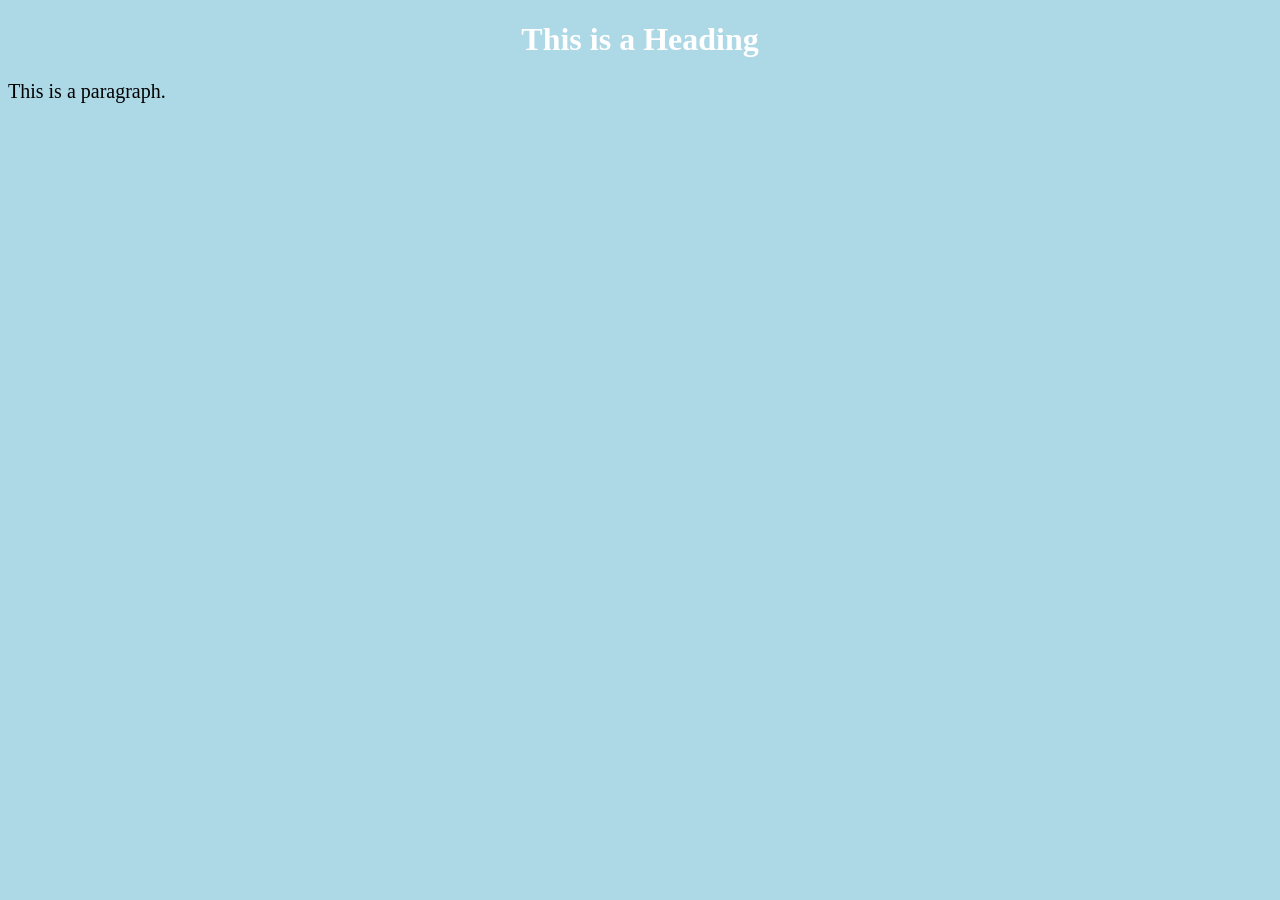
==== page2.html @ 0085a4c2 "add css styles" ====
<!DOCTYPE html>
<html>
	<head>
	<title>Page Title</title>
                <style>
                        body {
                          background-color: lightblue;
                        }

                        h1 {
                          color: white;
                          text-align: center;
                        }

                        p {
                          font-family: verdana;
                          font-size: 20px;
                        }
                </style>
	</head>
	<body>
		<h1>This is a Heading</h1>
		<p>This is a paragraph.</p>
	</body>
</html>
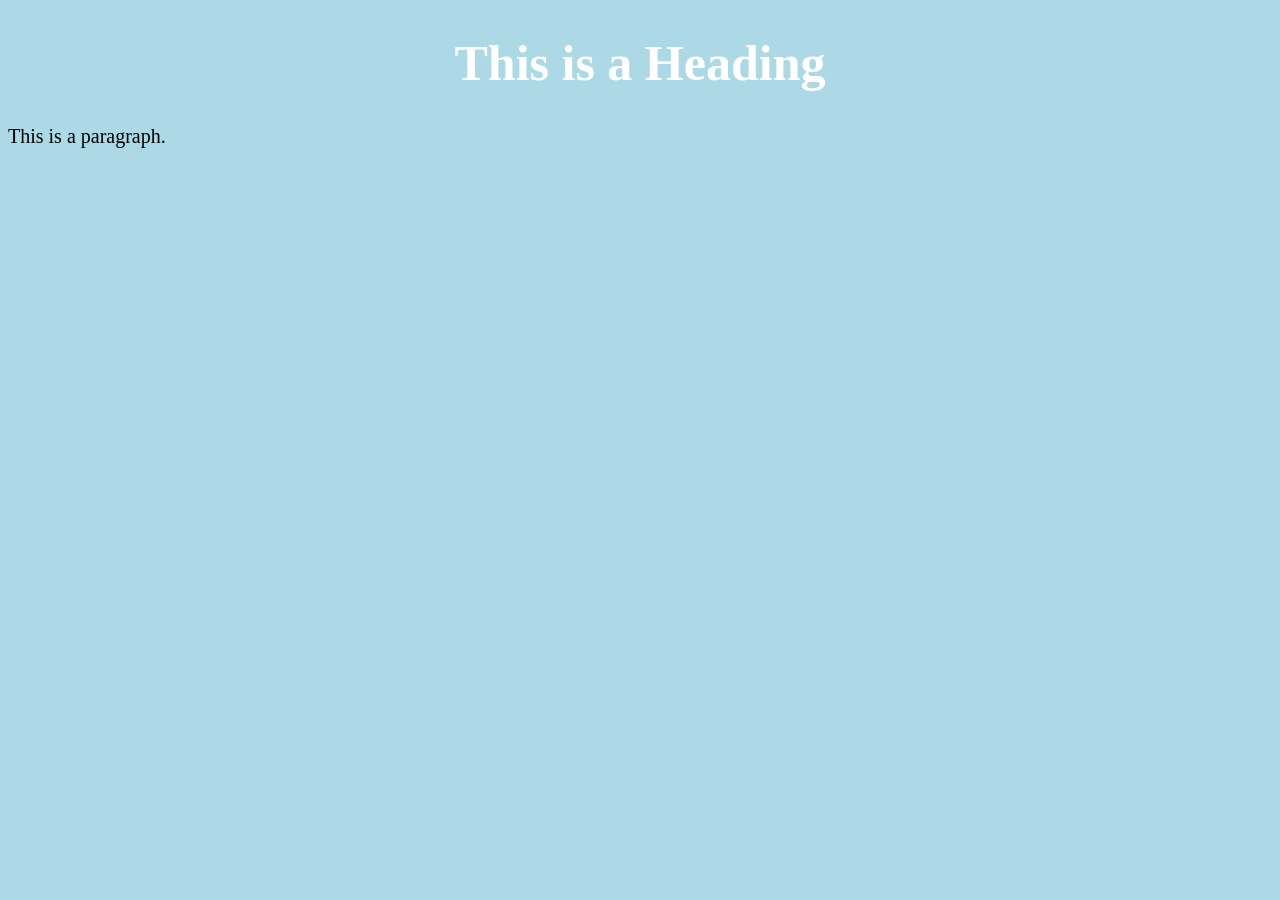
==== commit 6ec010bc: "add some new features" ====
--- a/page2.html
+++ b/page2.html
@@ -1,22 +1,8 @@
 <!DOCTYPE html>
 <html>
 	<head>
-	<title>Page Title</title>
-                <style>
-                        body {
-                          background-color: lightblue;
-                        }
-
-                        h1 {
-                          color: white;
-                          text-align: center;
-                        }
-
-                        p {
-                          font-family: verdana;
-                          font-size: 20px;
-                        }
-                </style>
+		<title>Page 2</title>
+                <link rel="stylesheet" href="styles.css">
 	</head>
 	<body>
 		<h1>This is a Heading</h1>
--- a/styles.css
+++ b/styles.css
@@ -0,0 +1,20 @@
+body {
+	background-color: lightblue;
+}
+
+h1 {
+	color: white;
+	text-align: center;
+}
+
+p {
+	font-family: verdana;
+	font-size: 20px;
+}
+h1 {
+    font-size: 50px;
+}
+
+h3 {
+    font-size: 22px;
+}
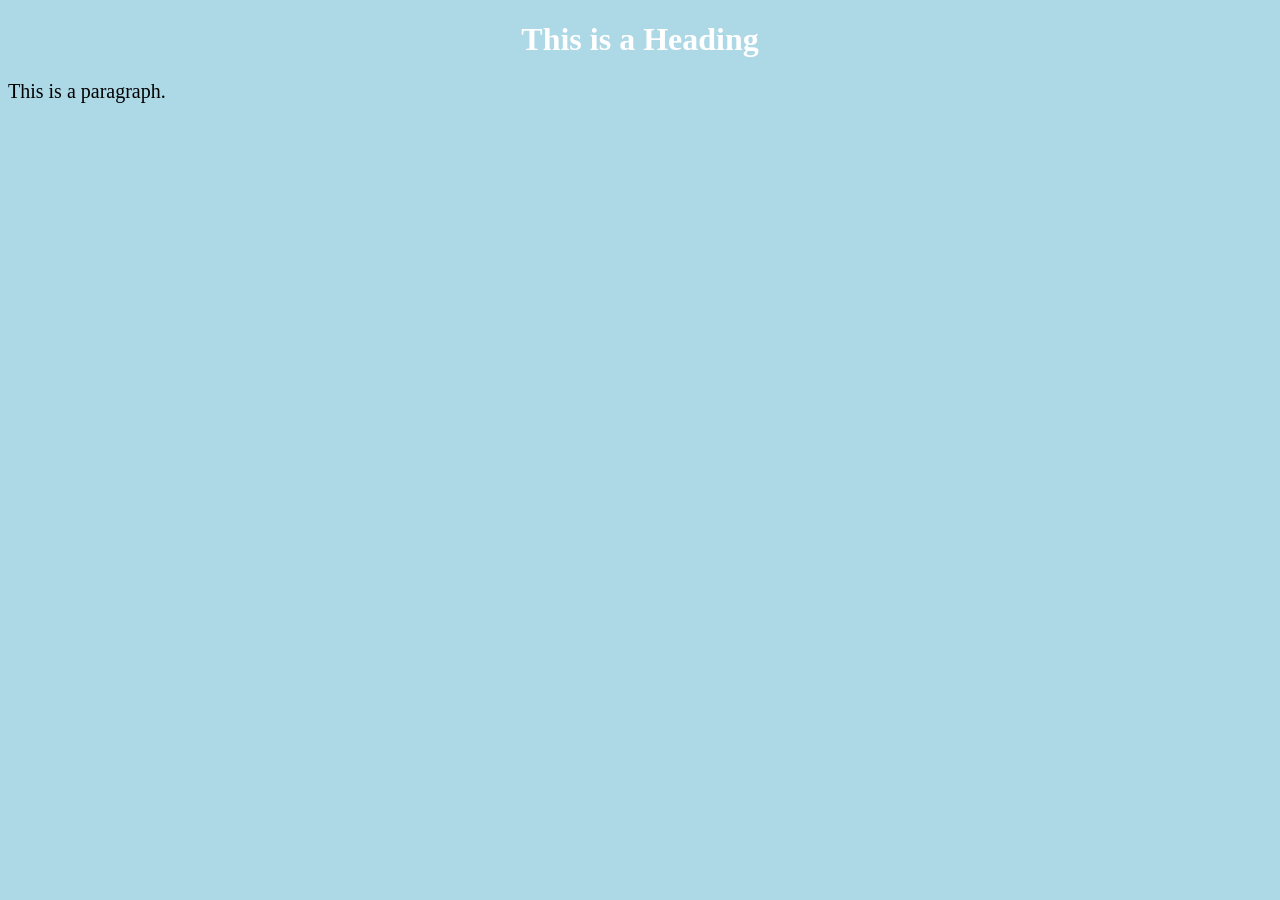
==== commit 92443e60: "Revert "add some new features" This reverts commit 6ec010bcee972153ab50b7e087dcd516e3cf8be4." ====
--- a/page2.html
+++ b/page2.html
@@ -1,7 +1,7 @@
 <!DOCTYPE html>
 <html>
 	<head>
-		<title>Page 2</title>
+		<title>Page Title</title>
                 <link rel="stylesheet" href="styles.css">
 	</head>
 	<body>
--- a/styles.css
+++ b/styles.css
@@ -11,10 +11,3 @@
 	font-family: verdana;
 	font-size: 20px;
 }
-h1 {
-    font-size: 50px;
-}
-
-h3 {
-    font-size: 22px;
-}
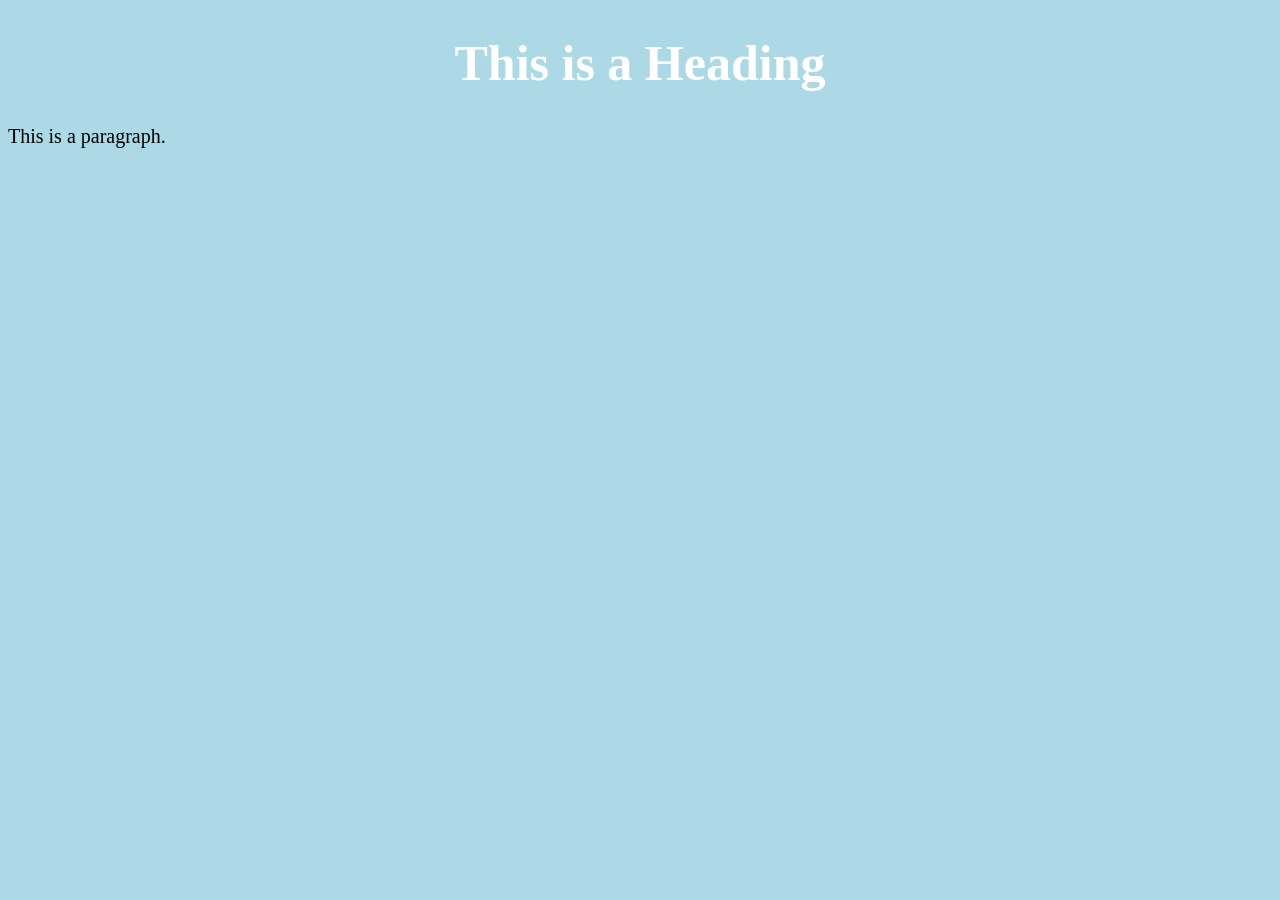
==== commit dccc6bc3: "Reapply "add some new features" This reverts commit 92443e6074611d1ee48ae27456455ab5bf0e877f." ====
--- a/page2.html
+++ b/page2.html
@@ -1,7 +1,7 @@
 <!DOCTYPE html>
 <html>
 	<head>
-		<title>Page Title</title>
+		<title>Page 2</title>
                 <link rel="stylesheet" href="styles.css">
 	</head>
 	<body>
--- a/styles.css
+++ b/styles.css
@@ -11,3 +11,10 @@
 	font-family: verdana;
 	font-size: 20px;
 }
+h1 {
+    font-size: 50px;
+}
+
+h3 {
+    font-size: 22px;
+}
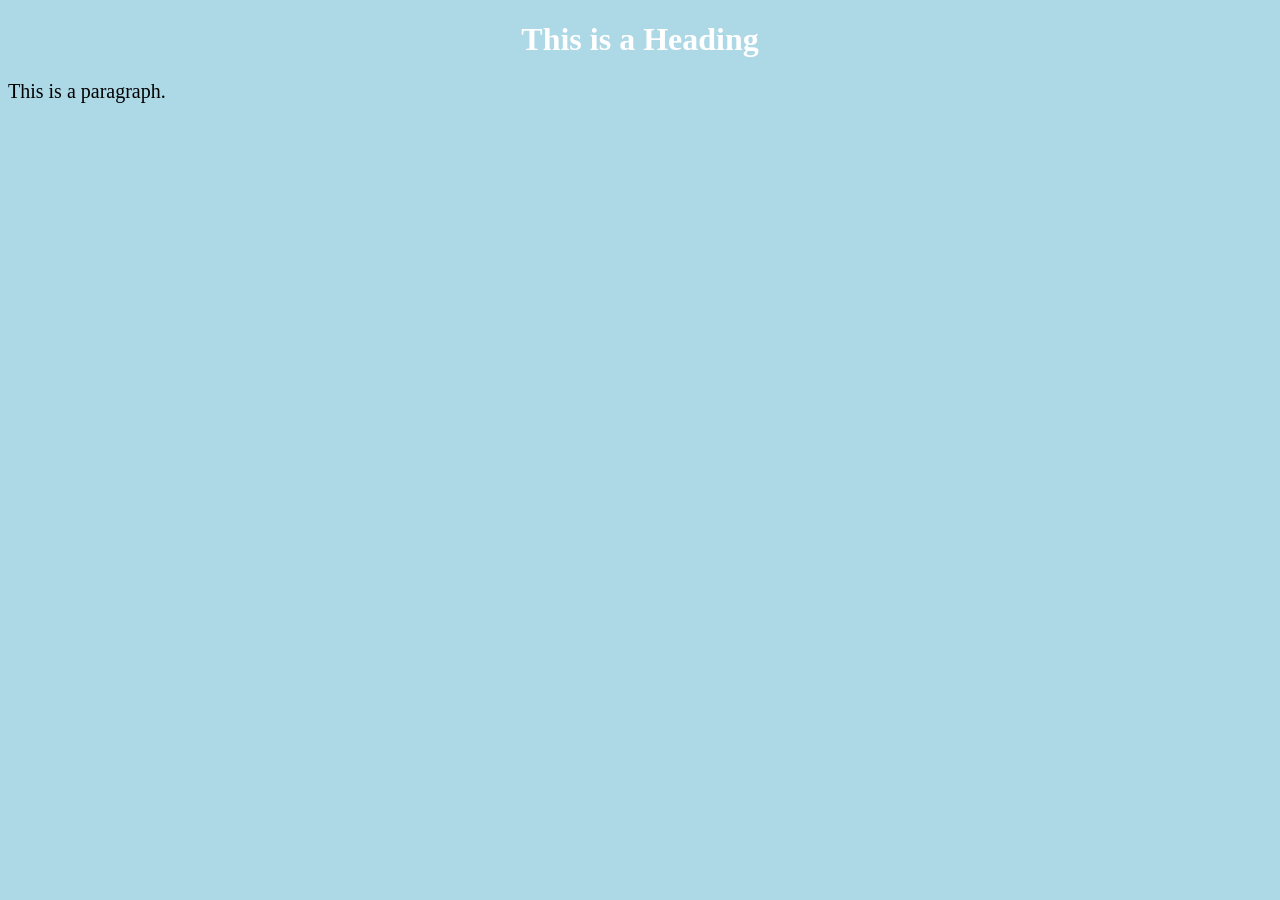
==== commit bea630b9: "Revert "Reapply "add some new features"" This reverts commit dccc6bc32ed427fc8a709ccb059d689f2c7083b" ====
--- a/page2.html
+++ b/page2.html
@@ -1,7 +1,7 @@
 <!DOCTYPE html>
 <html>
 	<head>
-		<title>Page 2</title>
+		<title>Page Title</title>
                 <link rel="stylesheet" href="styles.css">
 	</head>
 	<body>
--- a/styles.css
+++ b/styles.css
@@ -11,10 +11,3 @@
 	font-family: verdana;
 	font-size: 20px;
 }
-h1 {
-    font-size: 50px;
-}
-
-h3 {
-    font-size: 22px;
-}
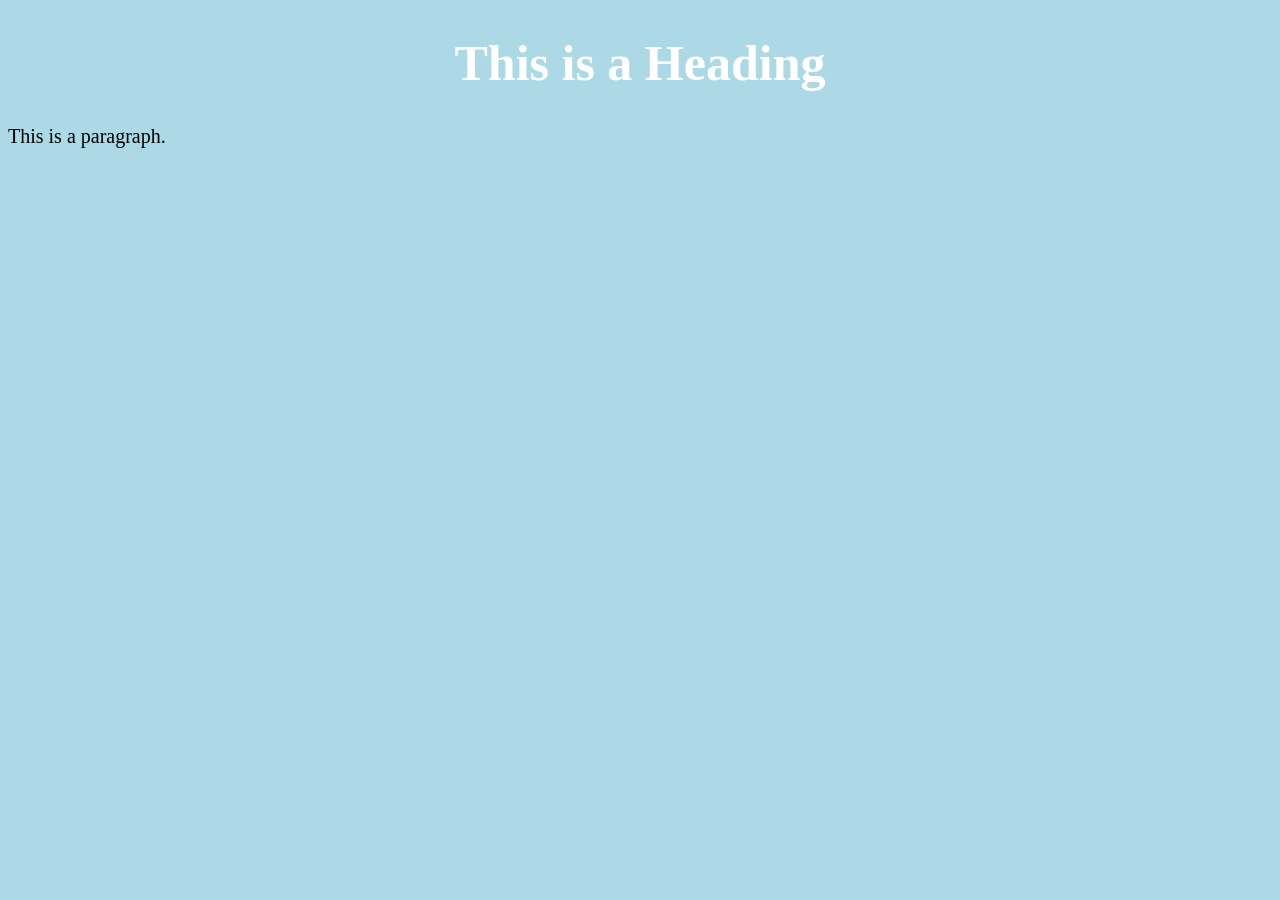
==== commit c311ec2c: "Reapply "add some new features" This reverts commit 92443e6074611d1ee48ae27456455ab5bf0e877f." ====
--- a/page2.html
+++ b/page2.html
@@ -1,7 +1,7 @@
 <!DOCTYPE html>
 <html>
 	<head>
-		<title>Page Title</title>
+		<title>Page 2</title>
                 <link rel="stylesheet" href="styles.css">
 	</head>
 	<body>
--- a/styles.css
+++ b/styles.css
@@ -11,3 +11,10 @@
 	font-family: verdana;
 	font-size: 20px;
 }
+h1 {
+    font-size: 50px;
+}
+
+h3 {
+    font-size: 22px;
+}
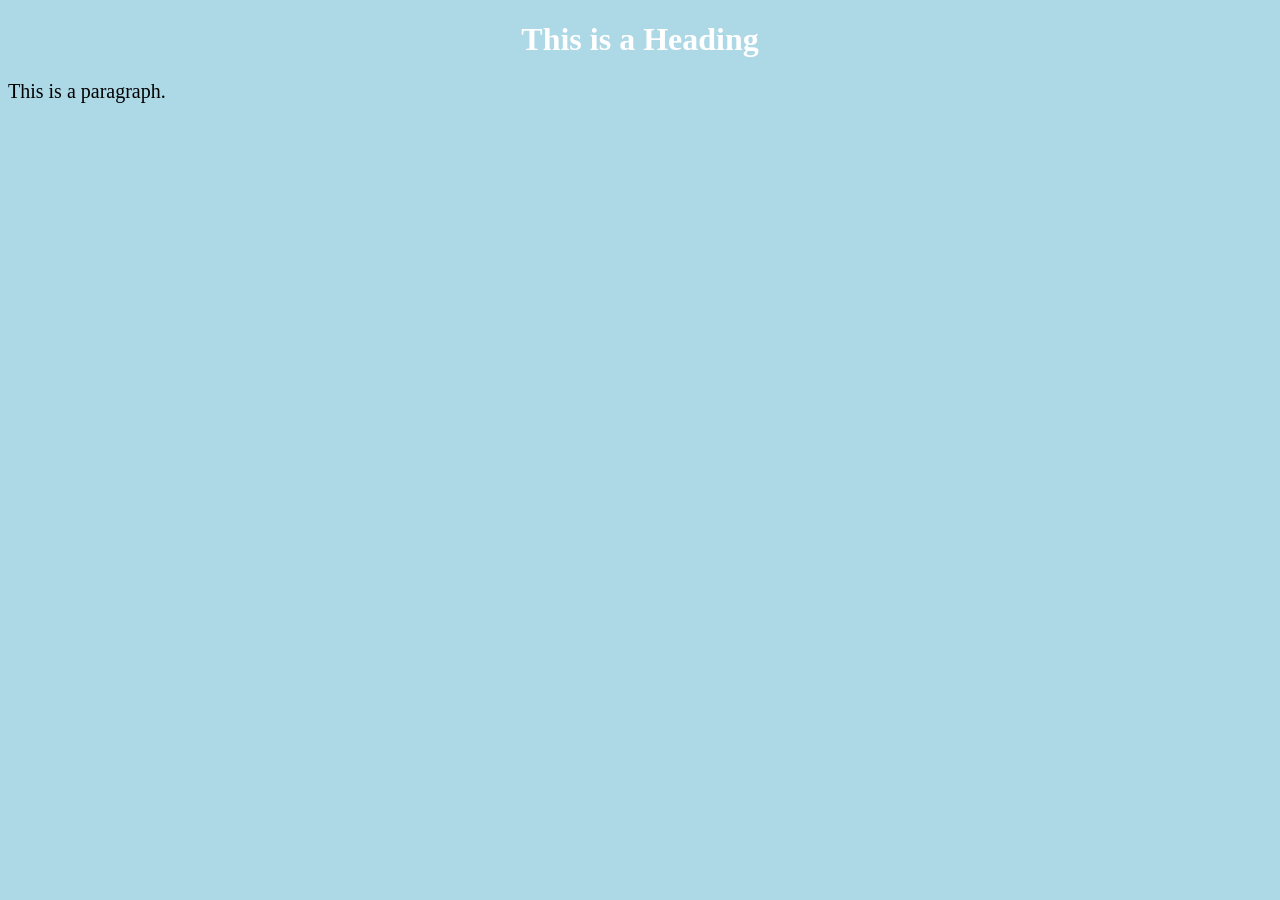
==== commit 1ec2da15: "Revert "add some new features" This reverts commit 6ec010bcee972153ab50b7e087dcd516e3cf8be4." ====
--- a/page2.html
+++ b/page2.html
@@ -1,7 +1,7 @@
 <!DOCTYPE html>
 <html>
 	<head>
-		<title>Page 2</title>
+		<title>Page Title</title>
                 <link rel="stylesheet" href="styles.css">
 	</head>
 	<body>
--- a/styles.css
+++ b/styles.css
@@ -11,10 +11,3 @@
 	font-family: verdana;
 	font-size: 20px;
 }
-h1 {
-    font-size: 50px;
-}
-
-h3 {
-    font-size: 22px;
-}
